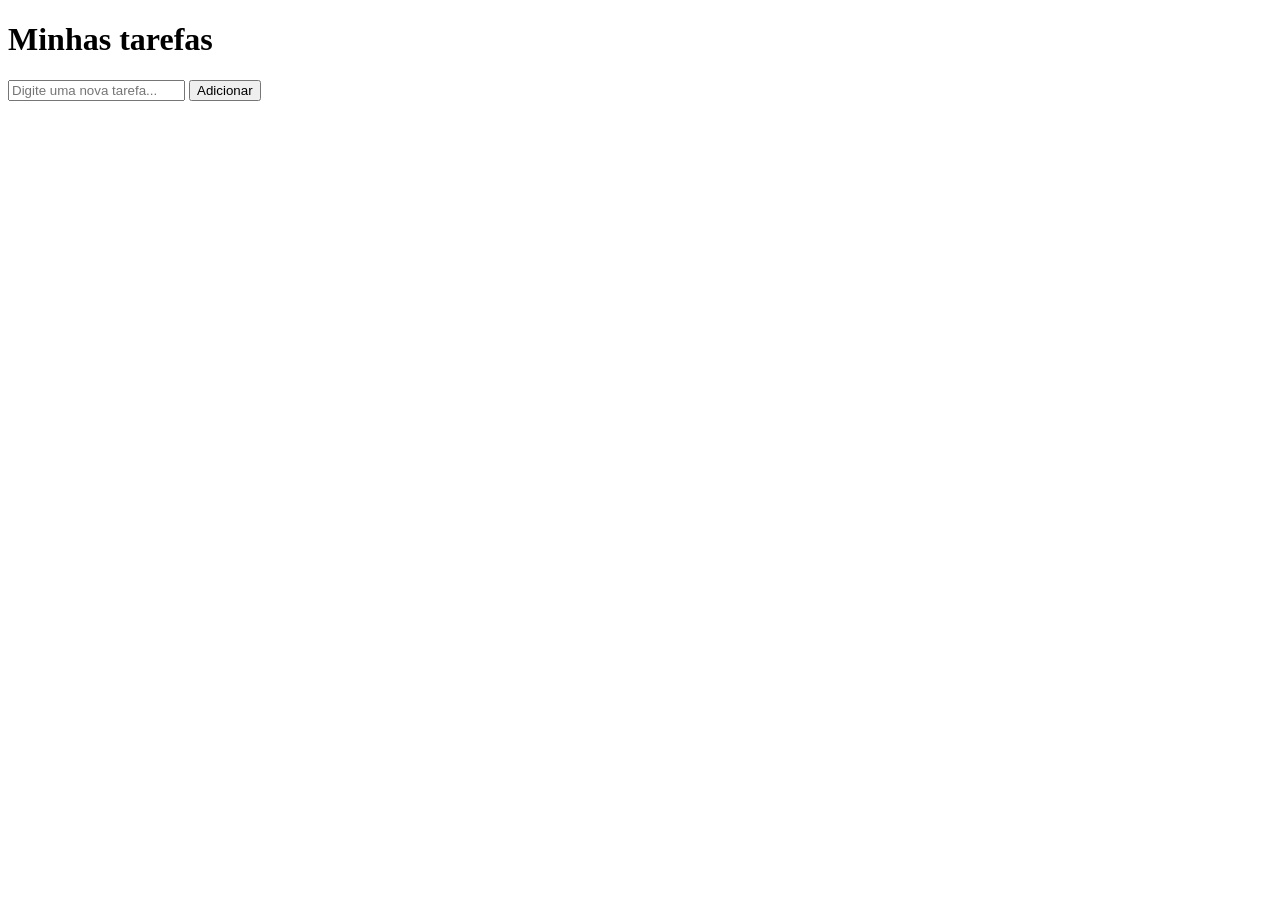
==== index.html @ c157849d "tirando index de dentro da pasta" ====
<!DOCTYPE html>
<html lang="pt-br">
    <head>
        <meta charset="UTF-8">
        <meta name="viewport" content="width=device-width, initial-scale=1.0">
        <title>Lista de tarefa</title>
        <link rel="stylesheet" href="style.css">
    </head>
    <body>
        <div class="container">
            <h1>Minhas tarefas</h1>
            <div class="input-group">
            <input type="text" id="tarefaInput" placeholder="Digite uma nova tarefa...">
            <button id="adicionarBtn">Adicionar</button>
        </div>
        <ul id="listaTarefas"></ul>
    </div>

    <script src="script.js"></script>

    </body>
</html>
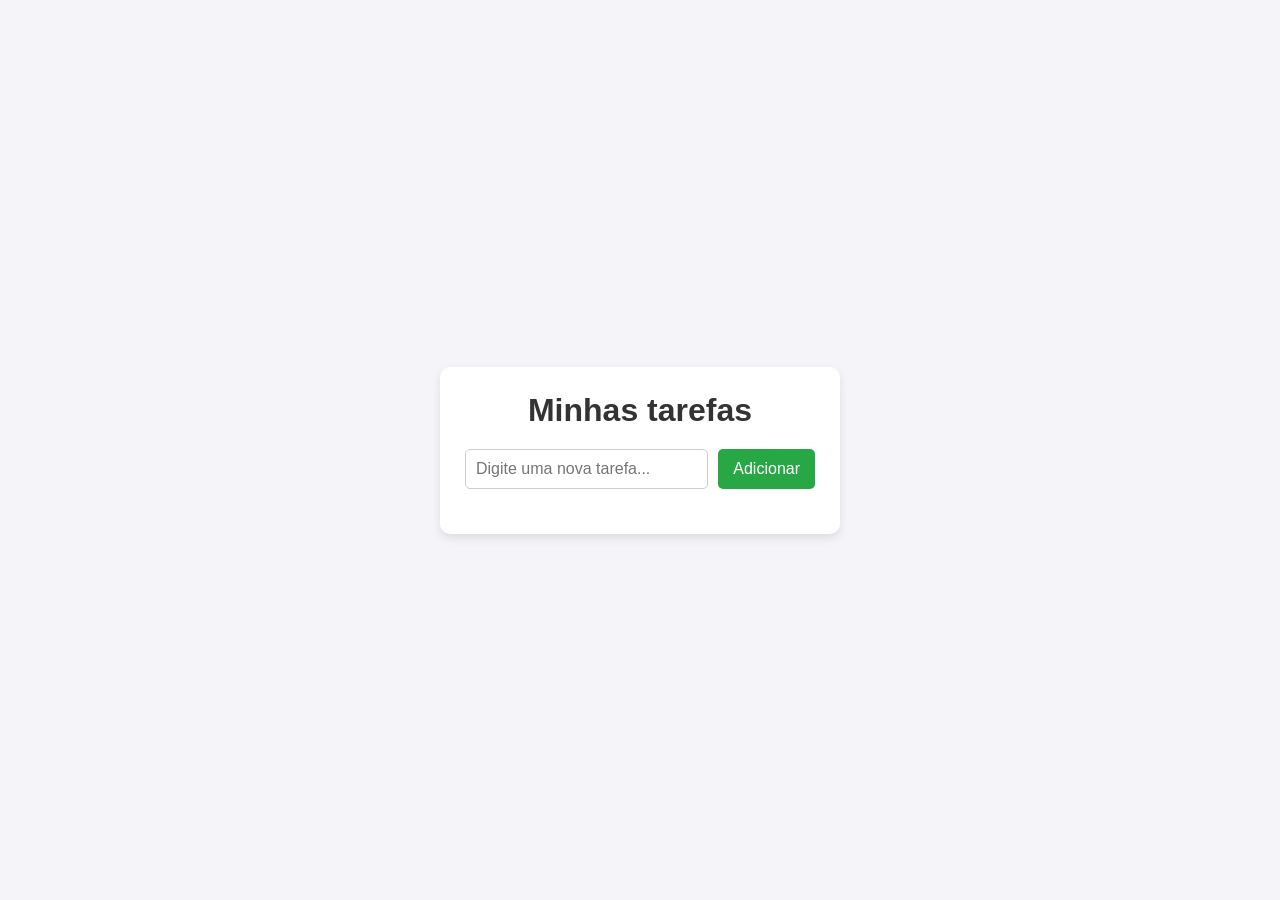
==== commit c488e85d: "Fix task app and GitHub Pages deployment Co-authored-by: Copilot <223556219+Copilot@users.noreply.gi" ====
--- a/index.html
+++ b/index.html
@@ -11,7 +11,7 @@
             <h1>Minhas tarefas</h1>
             <div class="input-group">
             <input type="text" id="tarefaInput" placeholder="Digite uma nova tarefa...">
-            <button id="adicionarBtn">Adicionar</button>
+            <button id="adicionarBtn" type="button">Adicionar</button>
         </div>
         <ul id="listaTarefas"></ul>
     </div>
--- a/style.css
+++ b/style.css
@@ -0,0 +1,86 @@
+* {
+    box-sizing: border-box;
+    margin: 0;
+    padding: 0;
+    font-family: Arial, sans-serif;
+}
+
+body {
+    background-color: #f4f4f9;
+    display: flex;
+    justify-content: center;
+    align-items: center;
+    height: 100vh;
+}
+
+.container {
+    background: #ffffff;
+    padding: 25px;
+    border-radius: 10px;
+    box-shadow: 0 4px 10px rgba(0, 0, 0, 0.1);
+    width: 100%;
+    max-width: 400px;
+}
+
+h1 {
+    text-align: center;
+    margin-bottom: 20px;
+    color: #333;
+}
+
+.input-group {
+    display: flex;
+    gap: 10px;
+    margin-bottom: 20px;
+}
+
+input {
+    flex: 1;
+    padding: 10px;
+    border: 1px solid #ccc;
+    border-radius: 5px;
+    font-size: 16px;
+}
+
+button {
+    padding: 10px 15px;
+    background-color: #28a745;
+    color: white;
+    border: none;
+    border-radius: 5px;
+    cursor: pointer;
+    font-size: 16px;
+}
+
+button:hover {
+    background-color: #218838;
+}
+
+ul {
+    list-style: none;
+}
+
+li {
+    background: #f9f9f9;
+    padding: 10px;
+    border-bottom: 1px solid #eee;
+    display: flex;
+    justify-content: space-between;
+    align-items: center;
+    cursor: pointer;
+}
+
+li.concluida {
+    text-decoration: line-through;
+    color: #888;
+}
+
+.btn-remover {
+    background-color: #dc3545;
+    padding: 5px 10px;
+    font-size: 12px;
+}
+
+.btn-remover:hover {
+    background-color: #c82333;
+}
